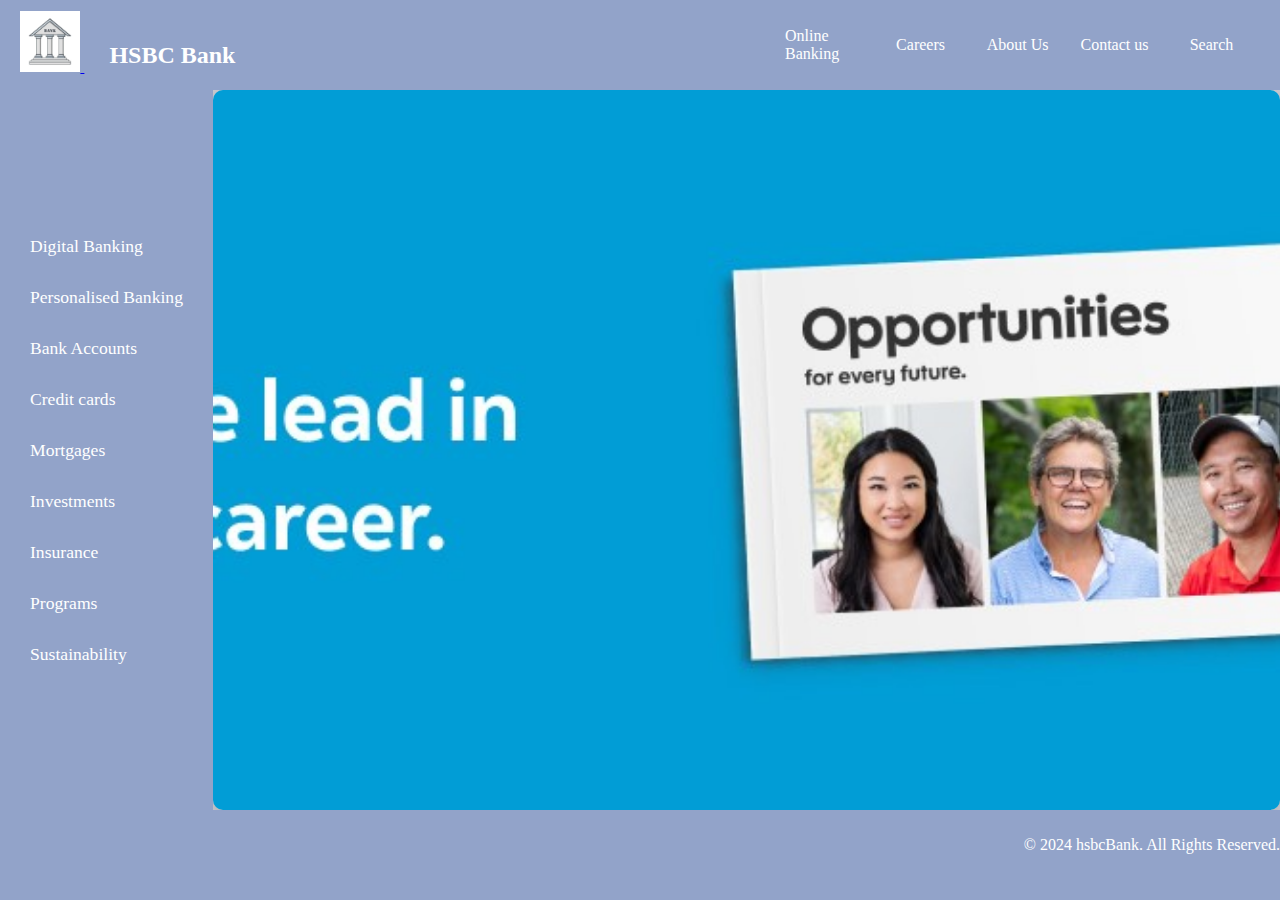
==== careers.html @ 6c0b4a71 "first commit" ====
<!DOCTYPE html>
<html lang="en">
<head>
    <meta charset="UTF-8">
    <meta http-equiv="X-UA-Compatible" content="IE=edge">
    <meta name="viewport" content="width=device-width, initial-scale=1.0">
    <link href='style.css' rel='stylesheet'>
    <title>HSBC Website</title>
</head>
<body>
    <header>
        <div class="header-common">
            <a href="index.html">
                <img class="img-logo" id="imgLogoid" src="logo bank1.jpg" alt="company logo"> 
                <h2 class="bank-name">HSBC Bank</h2>
            </a>

            <div class="navbar-top header1" id="online-banking">
                <a href="#">Online Banking</a>
                <div class="dropdown-content">
                    <a href="personal.html">Personal</a>
                    <a href="business.html">Business</a>
                    <a href="register.html">Register</a>
                </div>
            </div>
            <div class="navbar-top header2">
                <a href="careers.html">Careers</a>
            </div>
            <div class="navbar-top header3">
                <a href="contactus.html">About Us</a>
            </div>
            <div class="navbar-top header4">
                <a href="contactus.html">Contact us</a>
            </div>
            <div class="navbar-top header5">Search</div>
        </div>
    </header>
    
    <main>
        <div class="slider slides slide">
            <!--h2>Careers at HSBC</h2-->
            <img src="career1.jpeg" style="height:100%" alt="your career">
        </div>
    </main>
    <nav class="sidebar">
        <ul>
            <li><a href="#">Digital Banking</a></li>
            <li><a href="#">Personalised Banking</a></li>
            <li><a href="#">Bank Accounts</a></li>
            <li><a href="#">Credit cards</a></li>
            <li><a href="#">Mortgages</a></li>
            <li><a href="#">Investments</a></li>
            <li><a href="#">Insurance</a></li>
            <li><a href="#">Programs</a></li>
            <li><a href="#">Sustainability</a></li>

        </ul>
    </nav>
    <footer>© 2024 hsbcBank. All Rights Reserved.</footer>

   


<script src="script.js"></script>
</body>
</html>
---- style.css ----
* {
  margin: 0;
  padding: 0;
  box-sizing: border-box;
}

html {
  height: 100%;
  font-size: 1em;
}

body {
  display: grid;
  height: 100vh;
  grid-template-columns: 1fr 2fr 2fr 1fr;
  grid-template-rows: 10%  auto 10%;
  grid-template-areas:
      'header header header header'
      'nav main main main'
      'footer footer footer footer';
  row-gap: 0px;
  column-gap: 0px;
}

header {
  background-color: rgb(146, 163, 201);
  grid-area: header;
  display: flex;
  align-items: center;
  justify-content: space-between;
  padding: 10px 20px;
}

.img-logo {
  width: 8%;/*50px*/
  height: auto;
  padding-top: 15px;
}

.bank-name {
  margin-left: 10px; /* Space between logo and text */
  font-size: 1.5em; /* Adjust as needed */
  color: white; /* Set the color to white to match the theme */
  display: inline-block;
  vertical-align: middle; /* Align the text vertically with the image */
  padding-bottom: 25px;
  padding-left: 15px;
}

.header-common {
  display: flex;
  align-items: center;
  width: 100%;
}

.navbar-top {
  display: flex;
  align-items: center;
  justify-content: center;
  color: white;
  padding: 10px;
  flex: 1;
}

.header1 { background-color: rgb(146, 163, 201); }
.header2 { background-color: rgb(146, 163, 201); }
.header3 { background-color: rgb(146, 163, 201); }
.header4 { background-color: rgb(146, 163, 201); }
.header5 { background-color: rgb(146, 163, 201); }

.header1 a, .header2 a, .header3 a, .header4 a, .header5 a {
  text-decoration: none;
  color: inherit; /* This keeps the color the same as the parent div */
}

menu {
  background-color: rgb(46, 46, 48);
  color: white;
  grid-area: menu;
  display: flex;
  justify-content: center;
  align-items: center;
}

menu ul {
  display: flex;
  width: 100%;
  justify-content: space-around;
}

menu li {
  list-style-type: none;
  padding: 10px;
}

main {
  background: rgb(200, 200, 206);
  color: white;
  grid-area: main;
  display: flex;
  align-items: center;
  justify-content: center;
  position: relative;
  overflow: hidden;
}

nav {
  background-color: rgb(146, 163, 201);
  color: white;
  grid-area: nav;
  display: flex;
  align-items: center;
  justify-content: center;
}

footer {
  background-color: rgb(146, 163, 201);
  color: white;
  grid-area: footer;
  display: flex;
  align-items: right;
  justify-content: right;
  padding-top: 2%;
}

.slider {
  width: 100%;/*80%;*/
  height:100%;
  max-width: 1600px;
  overflow: hidden;
  border-radius: 10px;
  box-shadow: 0 4px 8px rgba(0, 0, 0, 0.1);
}

.slides {
  display: flex;
  transition: transform 0.5s ease-in-out;
  height: 100%;
}

.slide {
  min-width: 100%;
  height: 100%;
  transition: 0.5s;
}

.slide img {
  width: 100%;
  height: 100%;
  object-fit: cover;
  display: block;
}
/*Start of drop down model*/
#online-banking {
  position: relative;
}

.dropdown-content {
  display: none;
  position: absolute;
  background-color: white;
  box-shadow: 0px 8px 16px 0px rgba(0,0,0,0.2);
  min-width: 160px;
  z-index: 1;
  border-radius: 5px;
  margin-top: 150px;
  text-align: left;
  font-size: 14px;
}

.dropdown-content a {
  color: black;
  padding: 12px 16px;
  text-decoration: none;
  display: block;
}

.dropdown-content a:hover {
  background-color: rgb(146, 163, 201);
}

#online-banking:hover .dropdown-content {
  display: block;
}
/*End of Drop down model*/

/*Start of contact cards*/
.cards-container {
  display: flex;
  justify-content: space-around;
  align-items: flex-start;
  padding: 20px;
  gap: 20px; /* Space between cards */
}

.card {
  background-color: white;
  width: 300px; /* Set a fixed width for cards */
  border-radius: 8px;
  box-shadow: 0 4px 8px rgba(0, 0, 0, 0.1);
  overflow: hidden;
  display: flex;
  flex-direction: column;
  align-items: center;
  text-align: center;
}

.card img {
  width: 25%;
  height: 25%; /* Fixed height for image */
  object-fit: cover;
}

.card h3 {
  margin: 15px 0;
  font-size: 1.2em;
  color: black;
}

.card p {
  padding: 0 15px;
  flex-grow: 1; /* Pushes the button to the bottom */
  color: black;
}

.btn {
  display: inline-block;
  padding: 10px 20px;
  margin: 15px;
  background-color: #007BFF;
  color: white;
  text-decoration: none;
  border-radius: 4px;
}

.btn:hover {
  background-color: #0056b3;
}

/*end of contact page cards*/
/*Start of form card*/
.cards-container-reg {
  display: flex;
  justify-content: center;
  align-items: center;
  padding: 20px;
}

.card-reg {
  box-shadow: 0 4px 8px rgba(0, 0, 0, 0.1);
  border-radius: 8px;
  padding: 20px;
  background-color: #fff;
  max-width: 600px;
  width: 100%;
}
.card-reg h2 {
  text-align: center;
  margin-bottom: 20px;
}

.form-group {
  margin-bottom: 15px;
}

.form-group label {
  display: block;
  margin-bottom: 5px;
}

.form-group input {
  width: 100%;
  padding: 8px;
  border: 1px solid #ccc;
  border-radius: 4px;
  font-size: 16px;
}

button[type="submit"] {
  background-color: #007bff;
  color: white;
  padding: 10px;
  border: none;
  border-radius: 4px;
  cursor: pointer;
  width: 100%;
  font-size: 16px;
}

button[type="submit"]:hover {
  background-color: #0056b3;
}
/*end of form card*/
/*Model structure for online banking*/

#online-banking-modal {
  display: none; /* Hidden by default */
  position: fixed;
  z-index: 1000;
  left: 0;
  top: 0;
  width: 100%;
  height: 100%;
  overflow: auto;
  background-color: rgb(0,0,0); /* Fallback color */
  background-color: rgba(0,0,0,0.4); /* Black w/ opacity */
  padding-top: 60px;
}

.modal-content {
  background-color: #fefefe;
  margin: 5% auto; /* 15% from the top and centered */
  padding: 20px;
  border: 1px solid #888;
  width: 80%; /* Could be more or less, depending on screen size */
  max-width: 500px;
  box-shadow: 0 4px 8px rgba(0, 0, 0, 0.1);
  border-radius: 10px;
  text-align: center;
}

.close {
  color: #aaa;
  float: right;
  font-size: 28px;
  font-weight: bold;
}

.close:hover,
.close:focus {
  color: black;
  text-decoration: none;
  cursor: pointer;
}

/*end of model*/
/*Start of nav*/
.sidebar {
  background-color: rgb(146, 163, 201);
  color: white;
  grid-area: nav;
  display: flex;
  flex-direction: column;
  align-items: flex-start;
  padding: 20px;
}

.sidebar ul {
  list-style-type: none;
  padding: 0;
  width: 100%;
}

.sidebar li {
  margin: 10px 0;
  width: 100%;
}

.sidebar a {
  color: white;
  text-decoration: none;
  font-size: 1.1em;
  display: block;
  padding: 10px;
  border-radius: 4px;
  transition: background-color 0.3s;
}

.sidebar a:hover {
  background-color: rgb(120, 133, 168);
}
/*end of nav*/

/*Start card-findus*/
.cards-container-findus {
  display: grid;
  grid-template-columns: repeat(3, 1fr);
  gap: 20px; /* Space between cards */
  padding: 20px;
}

.card-findus {
  background-color: white;
  border-radius: 8px;
  box-shadow: 0 4px 8px rgba(0, 0, 0, 0.1);
  overflow: hidden;
  display: flex;
  flex-direction: column;
  align-items: center;
  text-align: center;
  padding: 15px;
}

.card-findus img {
  width: 50px; /* Adjusted image size */
  height: auto;
  margin-bottom: 10px;
}

.card-findus h3 {
  margin: 10px 0;
  font-size: 1.2em;
  color: black;
}

.card-findus p {
  margin: 5px 0;
  color: black;
}

/*end of card-findus*/

/* Responsive Styles */
@media (max-width: 768px) {
  body {
      grid-template-columns: 1fr;
      grid-template-rows: auto auto 1fr auto;
      grid-template-areas:
          'header'
          'menu'
          'main'
          'nav'
          'footer';
  }
  .header-common {
      flex-direction: column;
  }
  .img-logo {
      width: 50%;
  }
  .navbar-top {
      flex: 1 1 100%;
      text-align: center;
  }
  menu ul {
      flex-direction: column;
  }
  menu li {
      width: 100%;
  }
  .slider {
    width: 100%;
  }
  .cards-container {
    flex-direction: column;
    align-items: center;
  }
  .cards-container-findus {
    grid-template-columns: 1fr;
  }
  /*
  .modal-content {
    width: 90%;
  }*/
}
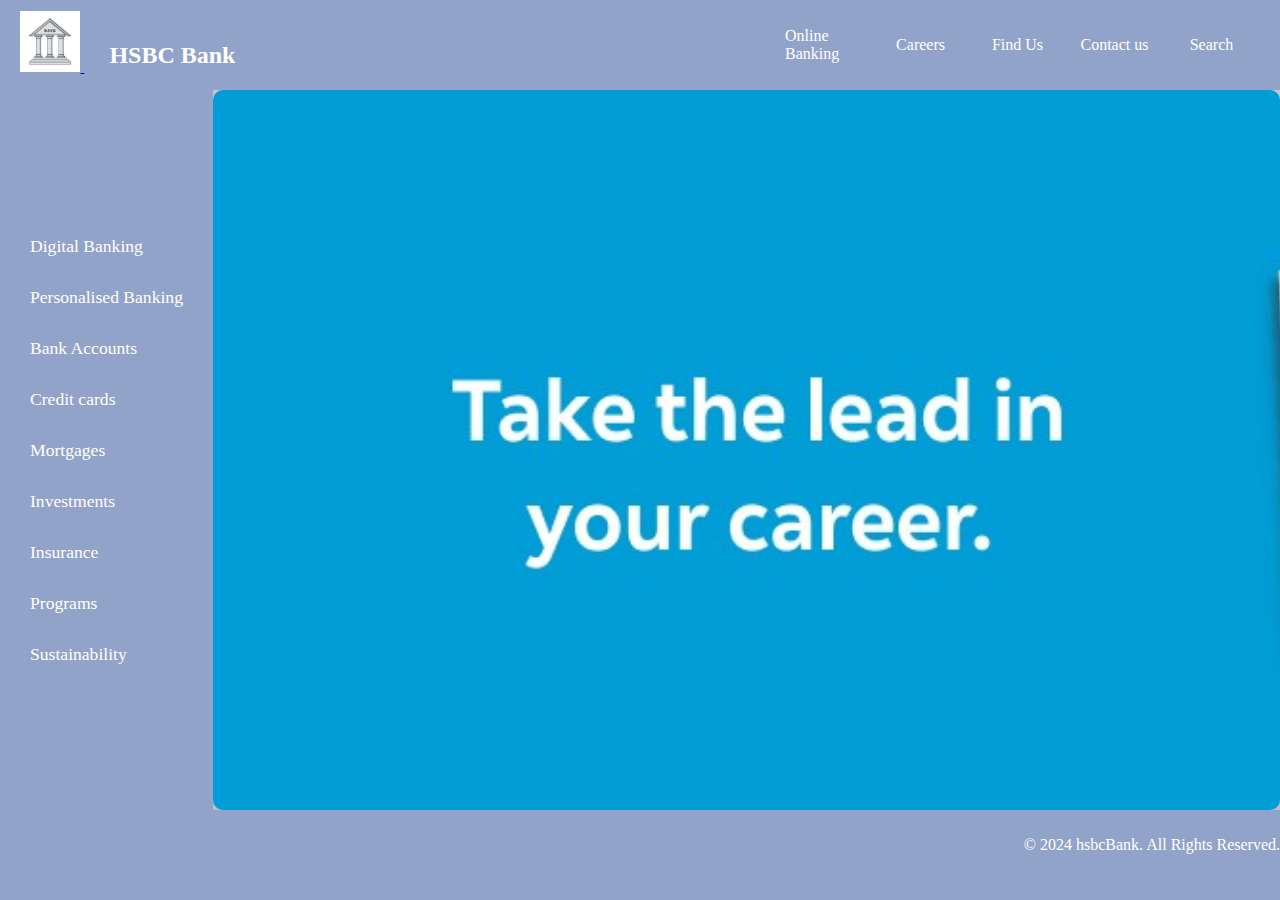
==== commit 4e01921f: "Add files via upload" ====
--- a/careers.html
+++ b/careers.html
@@ -1,66 +1,66 @@
-<!DOCTYPE html>
-<html lang="en">
-<head>
-    <meta charset="UTF-8">
-    <meta http-equiv="X-UA-Compatible" content="IE=edge">
-    <meta name="viewport" content="width=device-width, initial-scale=1.0">
-    <link href='style.css' rel='stylesheet'>
-    <title>HSBC Website</title>
-</head>
-<body>
-    <header>
-        <div class="header-common">
-            <a href="index.html">
-                <img class="img-logo" id="imgLogoid" src="logo bank1.jpg" alt="company logo"> 
-                <h2 class="bank-name">HSBC Bank</h2>
-            </a>
-
-            <div class="navbar-top header1" id="online-banking">
-                <a href="#">Online Banking</a>
-                <div class="dropdown-content">
-                    <a href="personal.html">Personal</a>
-                    <a href="business.html">Business</a>
-                    <a href="register.html">Register</a>
-                </div>
-            </div>
-            <div class="navbar-top header2">
-                <a href="careers.html">Careers</a>
-            </div>
-            <div class="navbar-top header3">
-                <a href="contactus.html">About Us</a>
-            </div>
-            <div class="navbar-top header4">
-                <a href="contactus.html">Contact us</a>
-            </div>
-            <div class="navbar-top header5">Search</div>
-        </div>
-    </header>
-    
-    <main>
-        <div class="slider slides slide">
-            <!--h2>Careers at HSBC</h2-->
-            <img src="career1.jpeg" style="height:100%" alt="your career">
-        </div>
-    </main>
-    <nav class="sidebar">
-        <ul>
-            <li><a href="#">Digital Banking</a></li>
-            <li><a href="#">Personalised Banking</a></li>
-            <li><a href="#">Bank Accounts</a></li>
-            <li><a href="#">Credit cards</a></li>
-            <li><a href="#">Mortgages</a></li>
-            <li><a href="#">Investments</a></li>
-            <li><a href="#">Insurance</a></li>
-            <li><a href="#">Programs</a></li>
-            <li><a href="#">Sustainability</a></li>
-
-        </ul>
-    </nav>
-    <footer>© 2024 hsbcBank. All Rights Reserved.</footer>
-
-   
-
-
-<script src="script.js"></script>
-</body>
+<!DOCTYPE html>
+<html lang="en">
+<head>
+    <meta charset="UTF-8">
+    <meta http-equiv="X-UA-Compatible" content="IE=edge">
+    <meta name="viewport" content="width=device-width, initial-scale=1.0">
+    <link href='style.css' rel='stylesheet'>
+    <title>HSBC Website</title>
+</head>
+<body>
+    <header>
+        <div class="header-common">
+            <a href="index.html">
+                <img class="img-logo" id="imgLogoid" src="logo bank1.jpg" alt="company logo"> 
+                <h2 class="bank-name">HSBC Bank</h2>
+            </a>
+
+            <div class="navbar-top header1" id="online-banking">
+                <a href="#">Online Banking</a>
+                <div class="dropdown-content">
+                    <a href="personal.html">Personal</a>
+                    <a href="business.html">Business</a>
+                    <a href="register.html">Register</a>
+                </div>
+            </div>
+            <div class="navbar-top header2">
+                <a href="careers.html">Careers</a>
+            </div>
+            <div class="navbar-top header3">
+                <a href="findus.html">Find Us</a>
+            </div>
+            <div class="navbar-top header4">
+                <a href="contactus.html">Contact us</a>
+            </div>
+            <div class="navbar-top header5">Search</div>
+        </div>
+    </header>
+    
+    <main>
+        <div class="slider slides slide">
+            <!--h2>Careers at HSBC</h2-->
+            <img src="career1.jpeg" style="height:100%;width: auto;" alt="your career">
+        </div>
+    </main>
+    <nav class="sidebar">
+        <ul>
+            <li><a href="#">Digital Banking</a></li>
+            <li><a href="#">Personalised Banking</a></li>
+            <li><a href="#">Bank Accounts</a></li>
+            <li><a href="#">Credit cards</a></li>
+            <li><a href="#">Mortgages</a></li>
+            <li><a href="#">Investments</a></li>
+            <li><a href="#">Insurance</a></li>
+            <li><a href="#">Programs</a></li>
+            <li><a href="#">Sustainability</a></li>
+
+        </ul>
+    </nav>
+    <footer>© 2024 hsbcBank. All Rights Reserved.</footer>
+
+   
+
+
+<script src="script.js"></script>
+</body>
 </html>--- a/style.css
+++ b/style.css
@@ -1,455 +1,455 @@
-* {
-  margin: 0;
-  padding: 0;
-  box-sizing: border-box;
-}
-
-html {
-  height: 100%;
-  font-size: 1em;
-}
-
-body {
-  display: grid;
-  height: 100vh;
-  grid-template-columns: 1fr 2fr 2fr 1fr;
-  grid-template-rows: 10%  auto 10%;
-  grid-template-areas:
-      'header header header header'
-      'nav main main main'
-      'footer footer footer footer';
-  row-gap: 0px;
-  column-gap: 0px;
-}
-
-header {
-  background-color: rgb(146, 163, 201);
-  grid-area: header;
-  display: flex;
-  align-items: center;
-  justify-content: space-between;
-  padding: 10px 20px;
-}
-
-.img-logo {
-  width: 8%;/*50px*/
-  height: auto;
-  padding-top: 15px;
-}
-
-.bank-name {
-  margin-left: 10px; /* Space between logo and text */
-  font-size: 1.5em; /* Adjust as needed */
-  color: white; /* Set the color to white to match the theme */
-  display: inline-block;
-  vertical-align: middle; /* Align the text vertically with the image */
-  padding-bottom: 25px;
-  padding-left: 15px;
-}
-
-.header-common {
-  display: flex;
-  align-items: center;
-  width: 100%;
-}
-
-.navbar-top {
-  display: flex;
-  align-items: center;
-  justify-content: center;
-  color: white;
-  padding: 10px;
-  flex: 1;
-}
-
-.header1 { background-color: rgb(146, 163, 201); }
-.header2 { background-color: rgb(146, 163, 201); }
-.header3 { background-color: rgb(146, 163, 201); }
-.header4 { background-color: rgb(146, 163, 201); }
-.header5 { background-color: rgb(146, 163, 201); }
-
-.header1 a, .header2 a, .header3 a, .header4 a, .header5 a {
-  text-decoration: none;
-  color: inherit; /* This keeps the color the same as the parent div */
-}
-
-menu {
-  background-color: rgb(46, 46, 48);
-  color: white;
-  grid-area: menu;
-  display: flex;
-  justify-content: center;
-  align-items: center;
-}
-
-menu ul {
-  display: flex;
-  width: 100%;
-  justify-content: space-around;
-}
-
-menu li {
-  list-style-type: none;
-  padding: 10px;
-}
-
-main {
-  background: rgb(200, 200, 206);
-  color: white;
-  grid-area: main;
-  display: flex;
-  align-items: center;
-  justify-content: center;
-  position: relative;
-  overflow: hidden;
-}
-
-nav {
-  background-color: rgb(146, 163, 201);
-  color: white;
-  grid-area: nav;
-  display: flex;
-  align-items: center;
-  justify-content: center;
-}
-
-footer {
-  background-color: rgb(146, 163, 201);
-  color: white;
-  grid-area: footer;
-  display: flex;
-  align-items: right;
-  justify-content: right;
-  padding-top: 2%;
-}
-
-.slider {
-  width: 100%;/*80%;*/
-  height:100%;
-  max-width: 1600px;
-  overflow: hidden;
-  border-radius: 10px;
-  box-shadow: 0 4px 8px rgba(0, 0, 0, 0.1);
-}
-
-.slides {
-  display: flex;
-  transition: transform 0.5s ease-in-out;
-  height: 100%;
-}
-
-.slide {
-  min-width: 100%;
-  height: 100%;
-  transition: 0.5s;
-}
-
-.slide img {
-  width: 100%;
-  height: 100%;
-  object-fit: cover;
-  display: block;
-}
-/*Start of drop down model*/
-#online-banking {
-  position: relative;
-}
-
-.dropdown-content {
-  display: none;
-  position: absolute;
-  background-color: white;
-  box-shadow: 0px 8px 16px 0px rgba(0,0,0,0.2);
-  min-width: 160px;
-  z-index: 1;
-  border-radius: 5px;
-  margin-top: 150px;
-  text-align: left;
-  font-size: 14px;
-}
-
-.dropdown-content a {
-  color: black;
-  padding: 12px 16px;
-  text-decoration: none;
-  display: block;
-}
-
-.dropdown-content a:hover {
-  background-color: rgb(146, 163, 201);
-}
-
-#online-banking:hover .dropdown-content {
-  display: block;
-}
-/*End of Drop down model*/
-
-/*Start of contact cards*/
-.cards-container {
-  display: flex;
-  justify-content: space-around;
-  align-items: flex-start;
-  padding: 20px;
-  gap: 20px; /* Space between cards */
-}
-
-.card {
-  background-color: white;
-  width: 300px; /* Set a fixed width for cards */
-  border-radius: 8px;
-  box-shadow: 0 4px 8px rgba(0, 0, 0, 0.1);
-  overflow: hidden;
-  display: flex;
-  flex-direction: column;
-  align-items: center;
-  text-align: center;
-}
-
-.card img {
-  width: 25%;
-  height: 25%; /* Fixed height for image */
-  object-fit: cover;
-}
-
-.card h3 {
-  margin: 15px 0;
-  font-size: 1.2em;
-  color: black;
-}
-
-.card p {
-  padding: 0 15px;
-  flex-grow: 1; /* Pushes the button to the bottom */
-  color: black;
-}
-
-.btn {
-  display: inline-block;
-  padding: 10px 20px;
-  margin: 15px;
-  background-color: #007BFF;
-  color: white;
-  text-decoration: none;
-  border-radius: 4px;
-}
-
-.btn:hover {
-  background-color: #0056b3;
-}
-
-/*end of contact page cards*/
-/*Start of form card*/
-.cards-container-reg {
-  display: flex;
-  justify-content: center;
-  align-items: center;
-  padding: 20px;
-}
-
-.card-reg {
-  box-shadow: 0 4px 8px rgba(0, 0, 0, 0.1);
-  border-radius: 8px;
-  padding: 20px;
-  background-color: #fff;
-  max-width: 600px;
-  width: 100%;
-}
-.card-reg h2 {
-  text-align: center;
-  margin-bottom: 20px;
-}
-
-.form-group {
-  margin-bottom: 15px;
-}
-
-.form-group label {
-  display: block;
-  margin-bottom: 5px;
-}
-
-.form-group input {
-  width: 100%;
-  padding: 8px;
-  border: 1px solid #ccc;
-  border-radius: 4px;
-  font-size: 16px;
-}
-
-button[type="submit"] {
-  background-color: #007bff;
-  color: white;
-  padding: 10px;
-  border: none;
-  border-radius: 4px;
-  cursor: pointer;
-  width: 100%;
-  font-size: 16px;
-}
-
-button[type="submit"]:hover {
-  background-color: #0056b3;
-}
-/*end of form card*/
-/*Model structure for online banking*/
-
-#online-banking-modal {
-  display: none; /* Hidden by default */
-  position: fixed;
-  z-index: 1000;
-  left: 0;
-  top: 0;
-  width: 100%;
-  height: 100%;
-  overflow: auto;
-  background-color: rgb(0,0,0); /* Fallback color */
-  background-color: rgba(0,0,0,0.4); /* Black w/ opacity */
-  padding-top: 60px;
-}
-
-.modal-content {
-  background-color: #fefefe;
-  margin: 5% auto; /* 15% from the top and centered */
-  padding: 20px;
-  border: 1px solid #888;
-  width: 80%; /* Could be more or less, depending on screen size */
-  max-width: 500px;
-  box-shadow: 0 4px 8px rgba(0, 0, 0, 0.1);
-  border-radius: 10px;
-  text-align: center;
-}
-
-.close {
-  color: #aaa;
-  float: right;
-  font-size: 28px;
-  font-weight: bold;
-}
-
-.close:hover,
-.close:focus {
-  color: black;
-  text-decoration: none;
-  cursor: pointer;
-}
-
-/*end of model*/
-/*Start of nav*/
-.sidebar {
-  background-color: rgb(146, 163, 201);
-  color: white;
-  grid-area: nav;
-  display: flex;
-  flex-direction: column;
-  align-items: flex-start;
-  padding: 20px;
-}
-
-.sidebar ul {
-  list-style-type: none;
-  padding: 0;
-  width: 100%;
-}
-
-.sidebar li {
-  margin: 10px 0;
-  width: 100%;
-}
-
-.sidebar a {
-  color: white;
-  text-decoration: none;
-  font-size: 1.1em;
-  display: block;
-  padding: 10px;
-  border-radius: 4px;
-  transition: background-color 0.3s;
-}
-
-.sidebar a:hover {
-  background-color: rgb(120, 133, 168);
-}
-/*end of nav*/
-
-/*Start card-findus*/
-.cards-container-findus {
-  display: grid;
-  grid-template-columns: repeat(3, 1fr);
-  gap: 20px; /* Space between cards */
-  padding: 20px;
-}
-
-.card-findus {
-  background-color: white;
-  border-radius: 8px;
-  box-shadow: 0 4px 8px rgba(0, 0, 0, 0.1);
-  overflow: hidden;
-  display: flex;
-  flex-direction: column;
-  align-items: center;
-  text-align: center;
-  padding: 15px;
-}
-
-.card-findus img {
-  width: 50px; /* Adjusted image size */
-  height: auto;
-  margin-bottom: 10px;
-}
-
-.card-findus h3 {
-  margin: 10px 0;
-  font-size: 1.2em;
-  color: black;
-}
-
-.card-findus p {
-  margin: 5px 0;
-  color: black;
-}
-
-/*end of card-findus*/
-
-/* Responsive Styles */
-@media (max-width: 768px) {
-  body {
-      grid-template-columns: 1fr;
-      grid-template-rows: auto auto 1fr auto;
-      grid-template-areas:
-          'header'
-          'menu'
-          'main'
-          'nav'
-          'footer';
-  }
-  .header-common {
-      flex-direction: column;
-  }
-  .img-logo {
-      width: 50%;
-  }
-  .navbar-top {
-      flex: 1 1 100%;
-      text-align: center;
-  }
-  menu ul {
-      flex-direction: column;
-  }
-  menu li {
-      width: 100%;
-  }
-  .slider {
-    width: 100%;
-  }
-  .cards-container {
-    flex-direction: column;
-    align-items: center;
-  }
-  .cards-container-findus {
-    grid-template-columns: 1fr;
-  }
-  /*
-  .modal-content {
-    width: 90%;
-  }*/
+* {
+  margin: 0;
+  padding: 0;
+  box-sizing: border-box;
+}
+
+html {
+  height: 100%;
+  font-size: 1em;
+}
+
+body {
+  display: grid;
+  height: 100vh;
+  grid-template-columns: 1fr 2fr 2fr 1fr;
+  grid-template-rows: 10%  auto 10%;
+  grid-template-areas:
+      'header header header header'
+      'nav main main main'
+      'footer footer footer footer';
+  row-gap: 0px;
+  column-gap: 0px;
+}
+
+header {
+  background-color: rgb(146, 163, 201);
+  grid-area: header;
+  display: flex;
+  align-items: center;
+  justify-content: space-between;
+  padding: 10px 20px;
+}
+
+.img-logo {
+  width: 8%;/*50px*/
+  height: auto;
+  padding-top: 15px;
+}
+
+.bank-name {
+  margin-left: 10px; /* Space between logo and text */
+  font-size: 1.5em; /* Adjust as needed */
+  color: white; /* Set the color to white to match the theme */
+  display: inline-block;
+  vertical-align: middle; /* Align the text vertically with the image */
+  padding-bottom: 25px;
+  padding-left: 15px;
+}
+
+.header-common {
+  display: flex;
+  align-items: center;
+  width: 100%;
+}
+
+.navbar-top {
+  display: flex;
+  align-items: center;
+  justify-content: center;
+  color: white;
+  padding: 10px;
+  flex: 1;
+}
+
+.header1 { background-color: rgb(146, 163, 201); }
+.header2 { background-color: rgb(146, 163, 201); }
+.header3 { background-color: rgb(146, 163, 201); }
+.header4 { background-color: rgb(146, 163, 201); }
+.header5 { background-color: rgb(146, 163, 201); }
+
+.header1 a, .header2 a, .header3 a, .header4 a, .header5 a {
+  text-decoration: none;
+  color: inherit; /* This keeps the color the same as the parent div */
+}
+
+menu {
+  background-color: rgb(46, 46, 48);
+  color: white;
+  grid-area: menu;
+  display: flex;
+  justify-content: center;
+  align-items: center;
+}
+
+menu ul {
+  display: flex;
+  width: 100%;
+  justify-content: space-around;
+}
+
+menu li {
+  list-style-type: none;
+  padding: 10px;
+}
+
+main {
+  background: rgb(200, 200, 206);
+  color: white;
+  grid-area: main;
+  display: flex;
+  align-items: center;
+  justify-content: center;
+  position: relative;
+  overflow: hidden;
+}
+
+nav {
+  background-color: rgb(146, 163, 201);
+  color: white;
+  grid-area: nav;
+  display: flex;
+  align-items: center;
+  justify-content: center;
+}
+
+footer {
+  background-color: rgb(146, 163, 201);
+  color: white;
+  grid-area: footer;
+  display: flex;
+  align-items: right;
+  justify-content: right;
+  padding-top: 2%;
+}
+
+.slider {
+  width: 100%;/*80%;*/
+  height:100%;
+  max-width: 1600px;
+  overflow: hidden;
+  border-radius: 10px;
+  box-shadow: 0 4px 8px rgba(0, 0, 0, 0.1);
+}
+
+.slides {
+  display: flex;
+  transition: transform 0.5s ease-in-out;
+  height: 100%;
+}
+
+.slide {
+  min-width: 100%;
+  height: 100%;
+  transition: 0.5s;
+}
+
+.slide img {
+  width: 100%;
+  height: 100%;
+  object-fit: cover;
+  display: block;
+}
+/*Start of drop down model*/
+#online-banking {
+  position: relative;
+}
+
+.dropdown-content {
+  display: none;
+  position: absolute;
+  background-color: white;
+  box-shadow: 0px 8px 16px 0px rgba(0,0,0,0.2);
+  min-width: 160px;
+  z-index: 1;
+  border-radius: 5px;
+  margin-top: 150px;
+  text-align: left;
+  font-size: 14px;
+}
+
+.dropdown-content a {
+  color: black;
+  padding: 12px 16px;
+  text-decoration: none;
+  display: block;
+}
+
+.dropdown-content a:hover {
+  background-color: rgb(146, 163, 201);
+}
+
+#online-banking:hover .dropdown-content {
+  display: block;
+}
+/*End of Drop down model*/
+
+/*Start of contact cards*/
+.cards-container {
+  display: flex;
+  justify-content: space-around;
+  align-items: flex-start;
+  padding: 20px;
+  gap: 20px; /* Space between cards */
+}
+
+.card {
+  background-color: white;
+  width: 300px; /* Set a fixed width for cards */
+  border-radius: 8px;
+  box-shadow: 0 4px 8px rgba(0, 0, 0, 0.1);
+  overflow: hidden;
+  display: flex;
+  flex-direction: column;
+  align-items: center;
+  text-align: center;
+}
+
+.card img {
+  width: 25%;
+  height: 25%; /* Fixed height for image */
+  object-fit: cover;
+}
+
+.card h3 {
+  margin: 15px 0;
+  font-size: 1.2em;
+  color: black;
+}
+
+.card p {
+  padding: 0 15px;
+  flex-grow: 1; /* Pushes the button to the bottom */
+  color: black;
+}
+
+.btn {
+  display: inline-block;
+  padding: 10px 20px;
+  margin: 15px;
+  background-color: #007BFF;
+  color: white;
+  text-decoration: none;
+  border-radius: 4px;
+}
+
+.btn:hover {
+  background-color: #0056b3;
+}
+
+/*end of contact page cards*/
+/*Start of form card*/
+.cards-container-reg {
+  display: flex;
+  justify-content: center;
+  align-items: center;
+  padding: 20px;
+}
+
+.card-reg {
+  box-shadow: 0 4px 8px rgba(0, 0, 0, 0.1);
+  border-radius: 8px;
+  padding: 20px;
+  background-color: #fff;
+  max-width: 600px;
+  width: 100%;
+}
+.card-reg h2 {
+  text-align: center;
+  margin-bottom: 20px;
+}
+
+.form-group {
+  margin-bottom: 15px;
+}
+
+.form-group label {
+  display: block;
+  margin-bottom: 5px;
+}
+
+.form-group input {
+  width: 100%;
+  padding: 8px;
+  border: 1px solid #ccc;
+  border-radius: 4px;
+  font-size: 16px;
+}
+
+button[type="submit"] {
+  background-color: #007bff;
+  color: white;
+  padding: 10px;
+  border: none;
+  border-radius: 4px;
+  cursor: pointer;
+  width: 100%;
+  font-size: 16px;
+}
+
+button[type="submit"]:hover {
+  background-color: #0056b3;
+}
+/*end of form card*/
+/*Model structure for online banking*/
+
+#online-banking-modal {
+  display: none; /* Hidden by default */
+  position: fixed;
+  z-index: 1000;
+  left: 0;
+  top: 0;
+  width: 100%;
+  height: 100%;
+  overflow: auto;
+  background-color: rgb(0,0,0); /* Fallback color */
+  background-color: rgba(0,0,0,0.4); /* Black w/ opacity */
+  padding-top: 60px;
+}
+
+.modal-content {
+  background-color: #fefefe;
+  margin: 5% auto; /* 15% from the top and centered */
+  padding: 20px;
+  border: 1px solid #888;
+  width: 80%; /* Could be more or less, depending on screen size */
+  max-width: 500px;
+  box-shadow: 0 4px 8px rgba(0, 0, 0, 0.1);
+  border-radius: 10px;
+  text-align: center;
+}
+
+.close {
+  color: #aaa;
+  float: right;
+  font-size: 28px;
+  font-weight: bold;
+}
+
+.close:hover,
+.close:focus {
+  color: black;
+  text-decoration: none;
+  cursor: pointer;
+}
+
+/*end of model*/
+/*Start of nav*/
+.sidebar {
+  background-color: rgb(146, 163, 201);
+  color: white;
+  grid-area: nav;
+  display: flex;
+  flex-direction: column;
+  align-items: flex-start;
+  padding: 20px;
+}
+
+.sidebar ul {
+  list-style-type: none;
+  padding: 0;
+  width: 100%;
+}
+
+.sidebar li {
+  margin: 10px 0;
+  width: 100%;
+}
+
+.sidebar a {
+  color: white;
+  text-decoration: none;
+  font-size: 1.1em;
+  display: block;
+  padding: 10px;
+  border-radius: 4px;
+  transition: background-color 0.3s;
+}
+
+.sidebar a:hover {
+  background-color: rgb(120, 133, 168);
+}
+/*end of nav*/
+
+/*Start card-findus*/
+.cards-container-findus {
+  display: grid;
+  grid-template-columns: repeat(3, 1fr);
+  gap: 20px; /* Space between cards */
+  padding: 20px;
+}
+
+.card-findus {
+  background-color: white;
+  border-radius: 8px;
+  box-shadow: 0 4px 8px rgba(0, 0, 0, 0.1);
+  overflow: hidden;
+  display: flex;
+  flex-direction: column;
+  align-items: center;
+  text-align: center;
+  padding: 15px;
+}
+
+.card-findus img {
+  width: 50px; /* Adjusted image size */
+  height: auto;
+  margin-bottom: 10px;
+}
+
+.card-findus h3 {
+  margin: 10px 0;
+  font-size: 1.2em;
+  color: black;
+}
+
+.card-findus p {
+  margin: 5px 0;
+  color: black;
+}
+
+/*end of card-findus*/
+
+/* Responsive Styles */
+@media (max-width: 768px) {
+  body {
+      grid-template-columns: 1fr;
+      grid-template-rows: auto auto 1fr auto;
+      grid-template-areas:
+          'header'
+          'menu'
+          'main'
+          'nav'
+          'footer';
+  }
+  .header-common {
+      flex-direction: column;
+  }
+  .img-logo {
+      width: 50%;
+  }
+  .navbar-top {
+      flex: 1 1 100%;
+      text-align: center;
+  }
+  menu ul {
+      flex-direction: column;
+  }
+  menu li {
+      width: 100%;
+  }
+  .slider {
+    width: 100%;
+  }
+  .cards-container {
+    flex-direction: column;
+    align-items: center;
+  }
+  .cards-container-findus {
+    grid-template-columns: 1fr;
+  }
+  /*
+  .modal-content {
+    width: 90%;
+  }*/
 }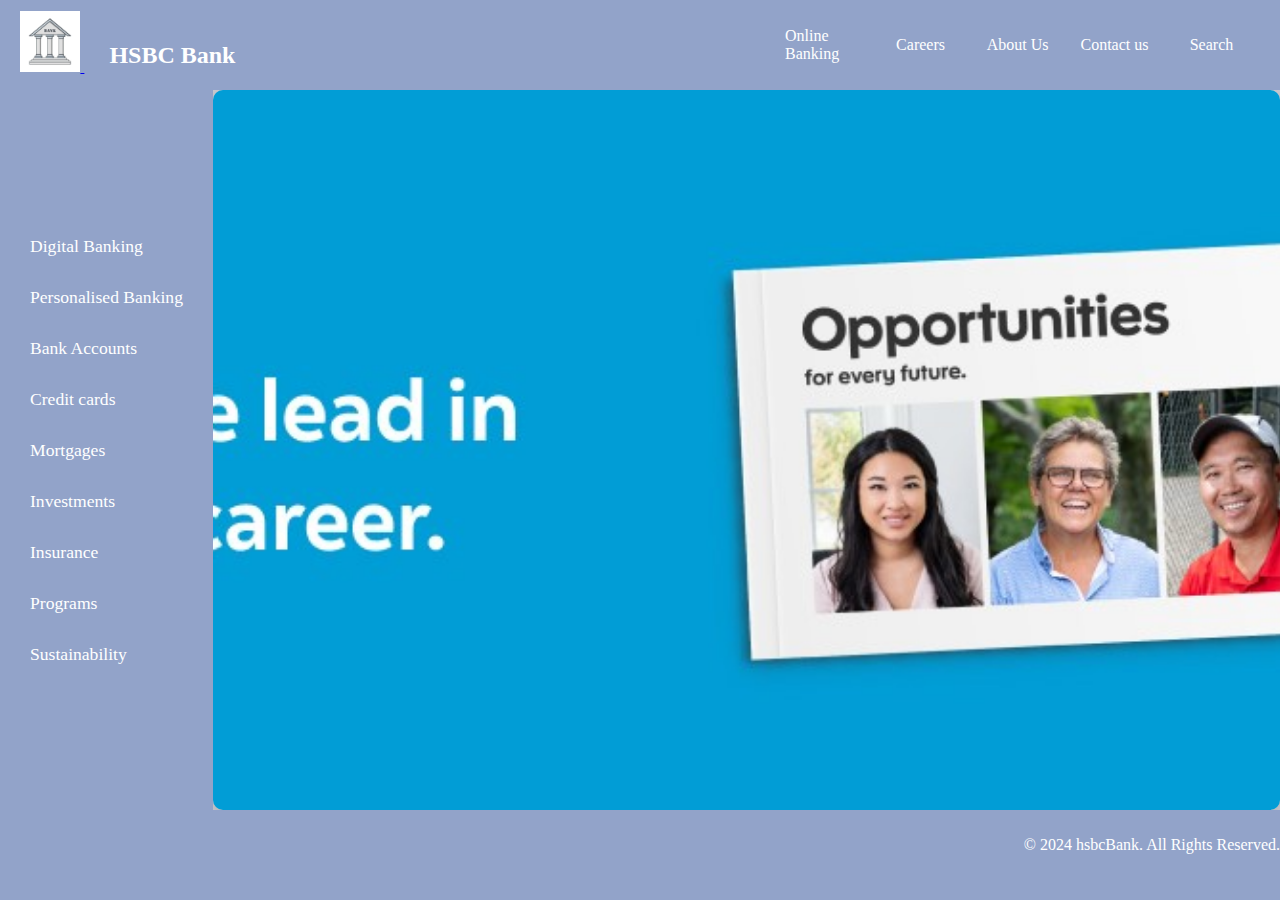
==== commit c5b8376b: "Add files via upload" ====
--- a/careers.html
+++ b/careers.html
@@ -27,7 +27,7 @@
                 <a href="careers.html">Careers</a>
             </div>
             <div class="navbar-top header3">
-                <a href="findus.html">Find Us</a>
+                <a href="contactus.html">About Us</a>
             </div>
             <div class="navbar-top header4">
                 <a href="contactus.html">Contact us</a>
@@ -39,7 +39,7 @@
     <main>
         <div class="slider slides slide">
             <!--h2>Careers at HSBC</h2-->
-            <img src="career1.jpeg" style="height:100%;width: auto;" alt="your career">
+            <img src="career1.jpeg" style="height:100%" alt="your career">
         </div>
     </main>
     <nav class="sidebar">
--- a/style.css
+++ b/style.css
@@ -13,11 +13,11 @@
   display: grid;
   height: 100vh;
   grid-template-columns: 1fr 2fr 2fr 1fr;
-  grid-template-rows: 10%  auto 10%;
+  grid-template-rows: 10% auto 10%;
   grid-template-areas:
-      'header header header header'
-      'nav main main main'
-      'footer footer footer footer';
+    'header header header header'
+    'nav main main main'
+    'footer footer footer footer';
   row-gap: 0px;
   column-gap: 0px;
 }
@@ -32,17 +32,17 @@
 }
 
 .img-logo {
-  width: 8%;/*50px*/
+  width: 8%;
   height: auto;
   padding-top: 15px;
 }
 
 .bank-name {
-  margin-left: 10px; /* Space between logo and text */
-  font-size: 1.5em; /* Adjust as needed */
-  color: white; /* Set the color to white to match the theme */
+  margin-left: 10px;
+  font-size: 1.5em;
+  color: white;
   display: inline-block;
-  vertical-align: middle; /* Align the text vertically with the image */
+  vertical-align: middle;
   padding-bottom: 25px;
   padding-left: 15px;
 }
@@ -62,15 +62,13 @@
   flex: 1;
 }
 
-.header1 { background-color: rgb(146, 163, 201); }
-.header2 { background-color: rgb(146, 163, 201); }
-.header3 { background-color: rgb(146, 163, 201); }
-.header4 { background-color: rgb(146, 163, 201); }
-.header5 { background-color: rgb(146, 163, 201); }
+.header1, .header2, .header3, .header4, .header5 {
+  background-color: rgb(146, 163, 201);
+}
 
 .header1 a, .header2 a, .header3 a, .header4 a, .header5 a {
   text-decoration: none;
-  color: inherit; /* This keeps the color the same as the parent div */
+  color: inherit;
 }
 
 menu {
@@ -124,8 +122,8 @@
 }
 
 .slider {
-  width: 100%;/*80%;*/
-  height:100%;
+  width: 100%;
+  height: 100%;
   max-width: 1600px;
   overflow: hidden;
   border-radius: 10px;
@@ -150,7 +148,7 @@
   object-fit: cover;
   display: block;
 }
-/*Start of drop down model*/
+
 #online-banking {
   position: relative;
 }
@@ -182,20 +180,18 @@
 #online-banking:hover .dropdown-content {
   display: block;
 }
-/*End of Drop down model*/
-
-/*Start of contact cards*/
+
 .cards-container {
   display: flex;
   justify-content: space-around;
   align-items: flex-start;
   padding: 20px;
-  gap: 20px; /* Space between cards */
+  gap: 20px; 
 }
 
 .card {
   background-color: white;
-  width: 300px; /* Set a fixed width for cards */
+  width: 300px; 
   border-radius: 8px;
   box-shadow: 0 4px 8px rgba(0, 0, 0, 0.1);
   overflow: hidden;
@@ -207,7 +203,7 @@
 
 .card img {
   width: 25%;
-  height: 25%; /* Fixed height for image */
+  height: 25%; 
   object-fit: cover;
 }
 
@@ -219,7 +215,7 @@
 
 .card p {
   padding: 0 15px;
-  flex-grow: 1; /* Pushes the button to the bottom */
+  flex-grow: 1; 
   color: black;
 }
 
@@ -237,13 +233,13 @@
   background-color: #0056b3;
 }
 
-/*end of contact page cards*/
-/*Start of form card*/
 .cards-container-reg {
   display: flex;
   justify-content: center;
   align-items: center;
   padding: 20px;
+  width: 100%;
+  color: #007BFF;
 }
 
 .card-reg {
@@ -254,6 +250,7 @@
   max-width: 600px;
   width: 100%;
 }
+
 .card-reg h2 {
   text-align: center;
   margin-bottom: 20px;
@@ -290,11 +287,9 @@
 button[type="submit"]:hover {
   background-color: #0056b3;
 }
-/*end of form card*/
-/*Model structure for online banking*/
 
 #online-banking-modal {
-  display: none; /* Hidden by default */
+  display: none;
   position: fixed;
   z-index: 1000;
   left: 0;
@@ -302,17 +297,16 @@
   width: 100%;
   height: 100%;
   overflow: auto;
-  background-color: rgb(0,0,0); /* Fallback color */
-  background-color: rgba(0,0,0,0.4); /* Black w/ opacity */
+  background-color: rgba(0, 0, 0, 0.4);
   padding-top: 60px;
 }
 
 .modal-content {
   background-color: #fefefe;
-  margin: 5% auto; /* 15% from the top and centered */
+  margin: 5% auto;
   padding: 20px;
   border: 1px solid #888;
-  width: 80%; /* Could be more or less, depending on screen size */
+  width: 80%;
   max-width: 500px;
   box-shadow: 0 4px 8px rgba(0, 0, 0, 0.1);
   border-radius: 10px;
@@ -333,8 +327,6 @@
   cursor: pointer;
 }
 
-/*end of model*/
-/*Start of nav*/
 .sidebar {
   background-color: rgb(146, 163, 201);
   color: white;
@@ -369,13 +361,12 @@
 .sidebar a:hover {
   background-color: rgb(120, 133, 168);
 }
-/*end of nav*/
-
-/*Start card-findus*/
+
+
 .cards-container-findus {
   display: grid;
   grid-template-columns: repeat(3, 1fr);
-  gap: 20px; /* Space between cards */
+  gap: 20px; 
   padding: 20px;
 }
 
@@ -392,7 +383,7 @@
 }
 
 .card-findus img {
-  width: 50px; /* Adjusted image size */
+  width: 50px; 
   height: auto;
   margin-bottom: 10px;
 }
@@ -408,48 +399,114 @@
   color: black;
 }
 
-/*end of card-findus*/
-
-/* Responsive Styles */
+/* Media Queries for Responsiveness */
+
+/* For tablets and smaller devices (up to 768px) */
 @media (max-width: 768px) {
   body {
-      grid-template-columns: 1fr;
-      grid-template-rows: auto auto 1fr auto;
-      grid-template-areas:
-          'header'
-          'menu'
-          'main'
-          'nav'
-          'footer';
-  }
+    grid-template-columns: 1fr;
+    grid-template-rows: auto auto 1fr auto;
+    grid-template-areas:
+      'header'
+      'menu'
+      'main'
+      'nav'
+      'footer';
+  }
+
   .header-common {
-      flex-direction: column;
-  }
+    flex-direction: column;
+    align-items: center;
+  }
+
   .img-logo {
-      width: 50%;
-  }
+    width: 20%;
+  }
+
   .navbar-top {
-      flex: 1 1 100%;
-      text-align: center;
-  }
+    flex: 1 1 100%;
+    text-align: center;
+  }
+
   menu ul {
-      flex-direction: column;
-  }
+    flex-direction: column;
+    padding: 0;
+  }
+
   menu li {
-      width: 100%;
-  }
+    width: 100%;
+    text-align: center;
+  }
+
   .slider {
     width: 100%;
   }
+
   .cards-container {
     flex-direction: column;
     align-items: center;
-  }
+    overflow-y: auto; 
+  }
+
   .cards-container-findus {
     grid-template-columns: 1fr;
   }
-  /*
-  .modal-content {
+  .sidebar {
+    padding: 10px;
+    align-items: center;
+  }
+
+  .sidebar a {
+    font-size: 1em;
+    align-items: center;
+  }
+  .sidebar li {
+    font-size: 1em;
+    padding-left: 40%;
+  }
+}
+
+/* For mobile devices (up to 480px) */
+@media (max-width: 480px) {
+  .img-logo {
+    width: 10%;
+  }
+
+  .bank-name {
+    font-size: 1.2em;
+  }
+
+  .navbar-top {
+    padding: 8px;
+  }
+
+  .slider {
+    height: 50%; /* Adjust slider height for small screens */
+  }
+  .cards-container {
+    display: flex;
+    flex-direction: column;
+    align-items: center;
+    max-height: 400px; /* Adjust this value as needed */
+    overflow-y: auto; /* Enables vertical scrolling */
+    padding: 10px; /* Optional: add padding for better spacing */
+  }
+
+  .card {
     width: 90%;
-  }*/
+  }
+
+  .sidebar {
+    padding: 10px;
+    align-items: center;
+  }
+
+  .sidebar a {
+    font-size: 1em;
+    align-items: center;
+  }
+  .sidebar li {
+    font-size: 1em;
+    padding-left: 40%;
+  }
 }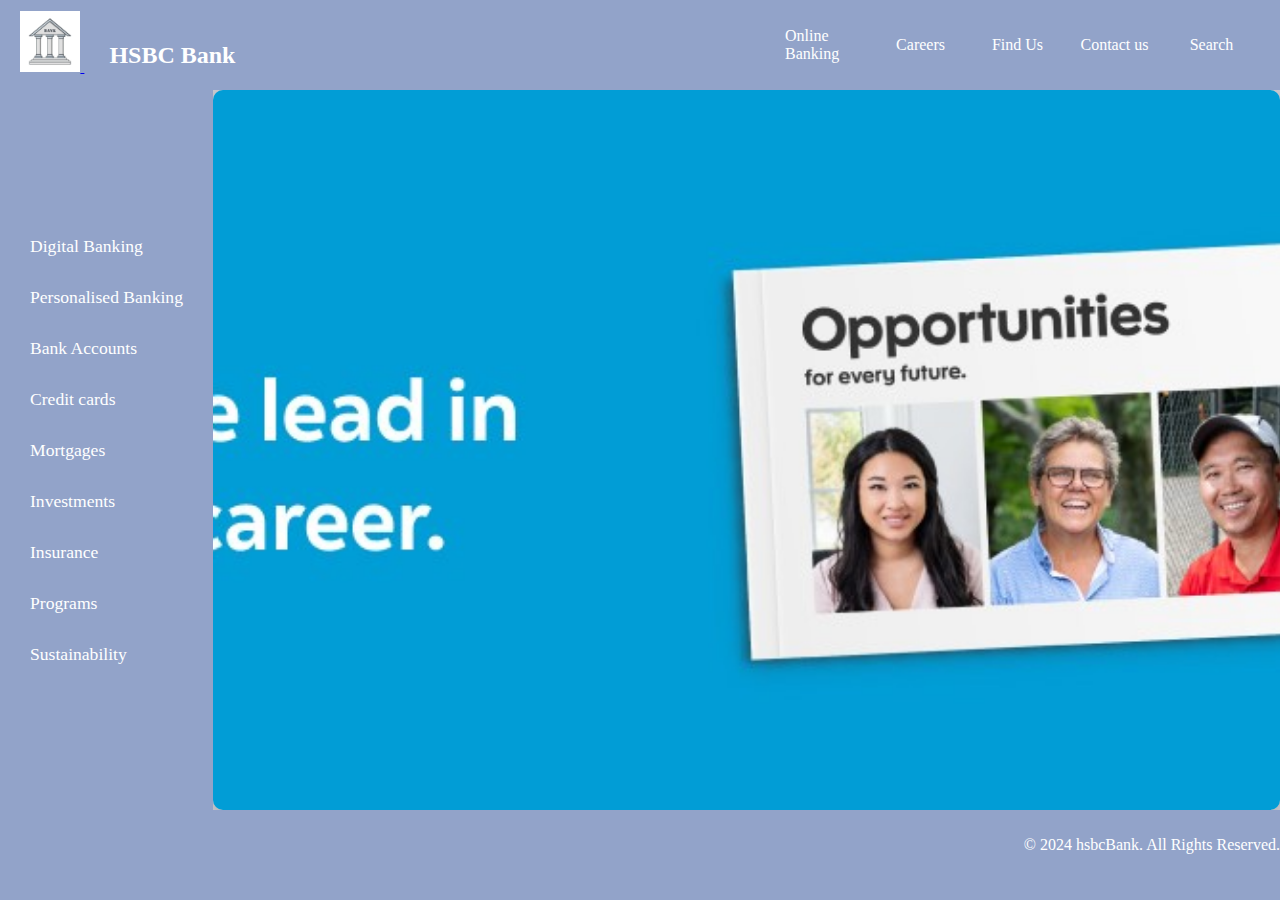
==== commit c420e70e: "Add files via upload" ====
--- a/careers.html
+++ b/careers.html
@@ -27,7 +27,7 @@
                 <a href="careers.html">Careers</a>
             </div>
             <div class="navbar-top header3">
-                <a href="contactus.html">About Us</a>
+                <a href="findus.html">Find Us</a>
             </div>
             <div class="navbar-top header4">
                 <a href="contactus.html">Contact us</a>
--- a/style.css
+++ b/style.css
@@ -482,18 +482,41 @@
 
   .slider {
     height: 50%; /* Adjust slider height for small screens */
-  }
-  .cards-container {
-    display: flex;
-    flex-direction: column;
-    align-items: center;
-    max-height: 400px; /* Adjust this value as needed */
-    overflow-y: auto; /* Enables vertical scrolling */
-    padding: 10px; /* Optional: add padding for better spacing */
-  }
-
-  .card {
-    width: 90%;
+    width:100%;
+  }
+
+  .cards-container-reg {
+    padding: 10px;
+    width: 100%; /* Ensure the container takes up the full width */
+    box-sizing: border-box; /* Include padding in width calculation */
+  }
+
+  .card-reg {
+    max-width: 100%; /* Ensure card width is responsive */
+    box-sizing: border-box; /* Include padding in width calculation */
+    padding: 15px; /* Adjust padding for smaller screens */
+  }
+
+  .card-reg h2 {
+    font-size: 1.5em; /* Adjust heading size */
+  }
+
+  .form-group {
+    margin-bottom: 10px; /* Reduce margin for better spacing */
+  }
+
+  .form-group label {
+    font-size: 14px; /* Adjust font size for labels */
+  }
+
+  .form-group input {
+    padding: 10px; /* Increase padding for better touch interaction */
+    font-size: 14px; /* Adjust font size */
+  }
+
+  button[type="submit"] {
+    padding: 12px; /* Increase button padding for better touch interaction */
+    font-size: 14px; /* Adjust font size */
   }
 
   .sidebar {
@@ -505,8 +528,14 @@
     font-size: 1em;
     align-items: center;
   }
+
   .sidebar li {
     font-size: 1em;
     padding-left: 40%;
   }
+
+  .header-band-logo{
+    padding-left: 30%;
+  }
+
 }